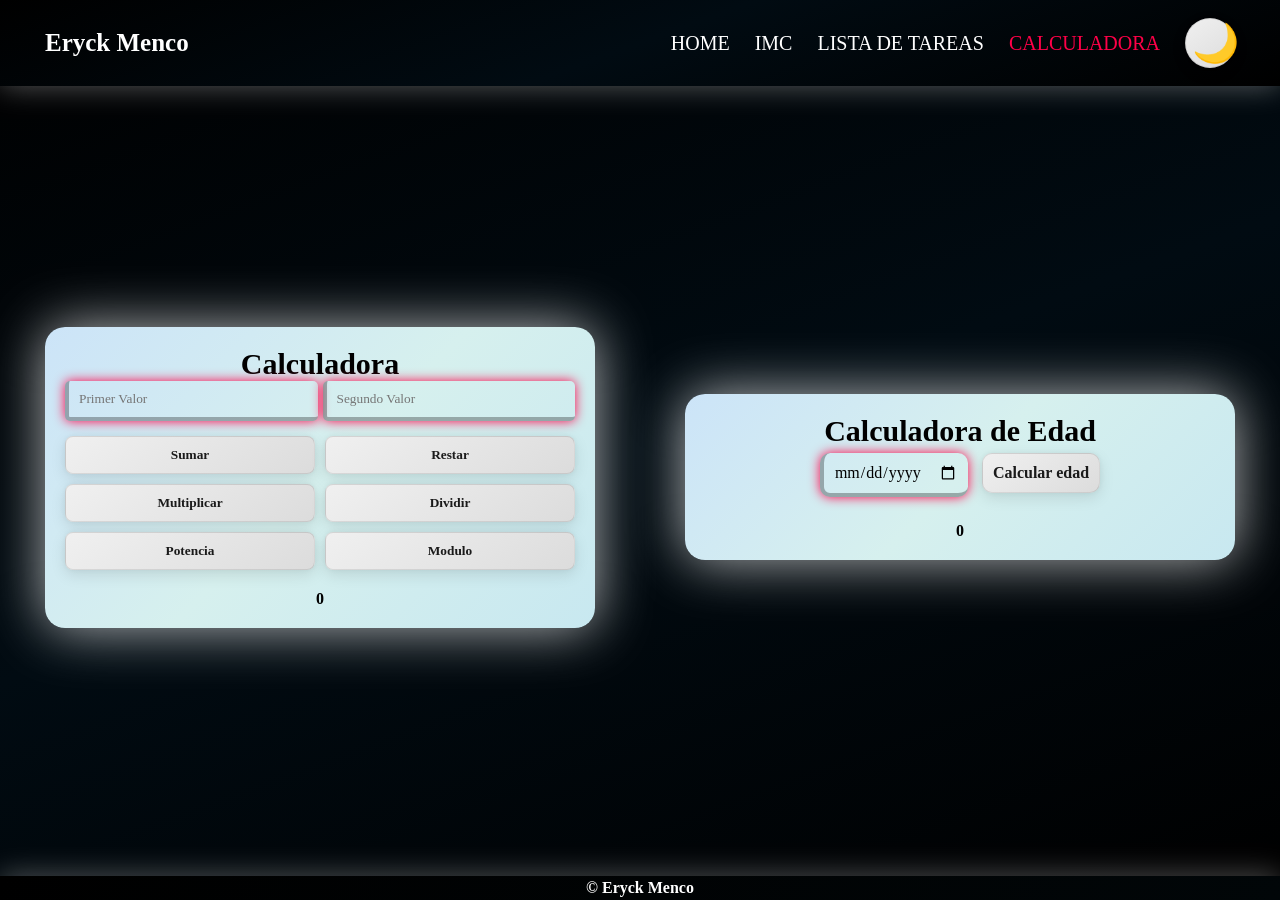
==== calculadora.html @ db06279c "Ajustes Nav, responsive" ====
<!DOCTYPE html>
<html lang="es">
<head>
<meta charset="UTF-8">
<meta name="viewport" content="width=device-width, initial-scale=1.0">
<link rel="stylesheet" href="./css/styles.css">
<link rel="stylesheet" href="./css/calculadora.css">
<link rel="icon" href="./favicon/favicon.ico" type="image/png">
<script src="./Js/modoOscuro.js" defer></script>
<title>Calculadora De Edad</title>
</head>
<body class="oscuro">
    <nav class="cont_nav">
        <a href="./index.html" id="logo" >Eryck Menco</a>
        <ul class="nav-left">
            <li><a href="./index.html">HOME</a></li>
            <li><a href="./imc.html">IMC</a></li>
            <li><a href="./listaDetareas.html">LISTA DE TAREAS</a></li>
            <!-- <li><a href="./Saludo.html">SALUDO</a></li> -->
            <li><a class="active" href="./calculadora.html">CALCULADORA</a></li>
            <li><button class="btn-tema" onclick="cambiarTema()" >🌙</button></li>
        </ul>
    </nav>

    <div class="principal">
        <div class="contenedor">
            <h1>Calculadora</h1>

            <div class="inputCaledad">
                <input type="number" id="valor1" placeholder="Primer Valor">
                <input type="number" id="valor2" placeholder="Segundo Valor">
            </div>

            <div class="signos">
                <button onclick="sumar()">Sumar</button>
                <button onclick="restar()">Restar</button>
                <button onclick="multiplicar()">Multiplicar</button>
                <button onclick="dividir()">Dividir</button>
                <button onclick="potencia()">Potencia</button>
                <button onclick="modulo()">Modulo</button>
            </div>

            <p id="resultado">0</p> 

        </div>

        <div class="contenedor ">
            <h1>Calculadora de Edad</h1>
            <input class="calculadoraE" type="date" id="fechaNacimiento">
            <button class="calculadoraE" id="btnCalcular">Calcular edad</button>
            <p id="resultadoo">0</p> 
        </div>

    </div>
    <footer>
        <p>© Eryck Menco</p>
    </footer>
    <script src="./Js/calculadora.js" defer></script>
    <script src="./Js/calculadoraE.js" defer></script>
</body>
</html>
---- css/styles.css ----
/* Pagina principal */
* {
    margin: 0;
    box-sizing: border-box;
    font-family: fantasy;
    transition: all 0.5s ease;
}
body {
  margin: 0;
  padding: 0;
  background: linear-gradient(135deg, #cce4f8, #d6f0ee, #c8e8f0);
  overflow-x: hidden;
  height: 100vh;
  display: flex;
  flex-direction: column;
}

/* Nav */
.cont_nav {
  background: linear-gradient(135deg, #d6f0ee, #c8e8f0, #cce4f8);
  box-shadow: 0 0 30px 0 rgba(235, 235, 235, 0.381); 
  padding: 18px 45px;
  display: flex;
  justify-content: space-between;
  align-items: center;
  z-index: 9999;
}

#logo {
  color: rgb(0, 0, 0);
  font-size: 25px;
  font-weight: bold;
  text-decoration: none;
}

.nav-left {
  align-items: center;
  list-style: none;
  display: flex;
  gap: 25px;
  padding: 0;
  margin: 0;
}

.nav-left a {
  font-size: 20px;
  text-decoration: none;
  color: #000000;
}

.nav-left a:hover {
  color: #4facfe;
  transform: scale(0.97);
  transform: translateY(-3px);
}

.nav-left a.active {
  color: #4facfe;
}

#logo:hover {
  color: #4facfe;
}

/* Boton oscuro */
.btn-tema {
  width: 50px;
  height: 50px;
  border-radius: 50%;
  border: none;
  font-size: 38px;
  text-align: center;
  cursor: pointer;
}

.oscuro .btn-tema {
    background-color: #ffffff;

}
.btn-tema:hover {
  transform: translateY(-3px);
  box-shadow: 0 10px 25px rgb(0, 0, 0);
}

.principal {
    height: calc(100vh - 117.5px);
    display: flex;
    text-align: center;
    justify-content: center;
    align-items: center;
}

.contenedor {
    margin: auto;
    padding: 20px;
    width: 100%;
    max-width: 550px;
    background: linear-gradient(160deg, #000000, #010b12, #000000);
    border-radius: 20px;
    box-shadow: 0 0 55px 0 rgba(0, 0, 0, 0.6);
}

.conIndexImg {
    margin: auto;
    width: 100%;
    max-width: 550px;
    overflow: hidden;
    box-shadow: 0 0 55px 0 rgba(0, 0, 0, 0.6);
    border-radius: 20px;
}

.conIndexImg img {
    width: 100%;
    height: auto;
    max-height: 300px;
    border-radius: 20px;
    display: block;
    object-fit: initial;
    transform: scale(1.02);
}

h1 {
    color: rgb(255, 246, 246);
    font-size: 30px;
}

p {
    color: #ffffff;
    font-weight: bold;
    text-align: center;
}

input {
    border: none;
    background-color: transparent; 
    color: rgb(255, 255, 255);
    box-shadow: 0 0 12px 0 #078bffb3; 
    border-radius: 5px;
    border-bottom: 4px solid rgba(0, 0, 0, 0.585);
    border-left: 4px solid rgba(0, 0, 0, 0.585);
}

input:focus {
    outline: none;
    border-bottom: 4px solid #4facfe;
    border-left: 4px solid #4facfe; 
}

button {
    background: linear-gradient(145deg, #2b2b2b, #1a1a1a);
    color: #ffffff;
    font-family: fantasy;
    border: none;
    border-radius: 8px;
    cursor: pointer;
    font-weight: bold;
    box-shadow: 0 5px 15px rgba(0,0,0,0.7),
    0 0 10px rgba(255,255,255,0.1);
    transition: all 0.3s ease;
}

button:hover {
  background: linear-gradient(145deg, #3a3a3a, #222);
  box-shadow: 0 10px 25px rgba(0,0,0,0.9),
  0 0 10px rgba(255,255,255,0.3);
  transform: scale(1.05);
}

footer {
  margin-top: auto;
  text-align: center;
  width: 100%;
  clear: both;
  background: linear-gradient(135deg, #c8e8e8, #b8daf0);
  padding: 3px;
  box-shadow: 0 0 30px 0 rgba(235, 235, 235, 0.381); 
}
footer p {
  color: #000000;
}

.oscuro .btn-tema:hover {
  transform: translateY(-3px);
  box-shadow: 0 15px 25px rgba(102, 255, 0, 0.841);
}


/* oscuro */
.oscuro {
  background: linear-gradient(160deg, #000000, #010b12, #000000);
}

.oscuro .cont_nav  {
  background: linear-gradient(160deg, #000000, #010b12, #000000);
  color: white;
}

.oscuro .cont_nav a {
  color: white;
}

.oscuro #logo {
  color: #ffffff;
}
.oscuro .nav-left a:hover {
  color:  #ff0048;
}

.oscuro .nav-left a.active {
  color:  #ff0048;
}

.oscuro #logo:hover {
  color:  #ff0048;
}

.oscuro .contenedor {
  background: linear-gradient(135deg, #cce4f8, #d6f0ee, #c8e8f0);
  box-shadow: 0 0 55px 0 rgba(255, 255, 255, 0.722);
}

.oscuro .conIndexImg {
  background: linear-gradient(135deg, #cce4f8, #d6f0ee, #c8e8f0);
  box-shadow: 0 0 55px 0 rgba(255, 255, 255, 0.722);
}

.oscuro h1 {
    color: #000000;
    font-size: 30px;
}

.oscuro p {
    color: #000000;
    font-weight: bold;
}

.oscuro input {
    background-color: transparent; 
    color: rgb(0, 0, 0);
    box-shadow: 0 0 12px 0 #ff0048; 
    border-radius: 5px;
    border-bottom: 4px solid rgba(0, 0, 0, 0.295);
    border-left: 4px solid rgba(0, 0, 0, 0.295);
}

.oscuro input:focus {
    outline: none;
    border-bottom: 4px solid #ff0048;
    border-left: 4px solid #ff0048; 
}

.oscuro button {
    background: linear-gradient(145deg, #f0f0f0, #dcdcdc);
    color: #1a1a1a;
    font-family: fantasy;
    border: 1px solid rgba(0,0,0,0.1);
    box-shadow: 
    0 5px 15px rgba(0,0,0,0.1),
    0 0 5px rgba(0,0,0,0.05);
    transition: all 0.3s ease;
}

.oscuro button:hover {
    background: linear-gradient(145deg, #f0f0f0, #dcdcdc);
    box-shadow: 0 10px 25px rgba(0,0,0,0.15),
    0 0 10px rgba(0,0,0,0.1);
    border: 1px solid rgba(0,0,0,0.2);
    transform: scale(1.05);
}

.oscuro footer {
  background:linear-gradient(135deg, #000000, #010608);
}

.oscuro footer p {
  color: #ffffff;
} 

/* RESPONSIVE */
@media (max-width: 1150px) {
  .principal {
    flex-direction: column;
    align-items: center;
  }

  .contenedor {
    width: 100%;
    margin: auto;
    padding: 20px;
    width: 100%;
  }
}
---- css/calculadora.css ----
.inputCaledad {
    outline: none;
    display: flex;
    gap: 5px;
}

.inputCaledad input {
    padding: 10px;
    flex: 1;
    box-sizing: border-box;
}

 .signos {
    display: grid;
    grid-template-columns: 1fr 1fr;
    gap: 10px;
    margin-top: 15px;
}

.signos button {
    padding: 10px;
}

#resultado {
    margin-top: 20px;
    text-align: center;
}

/* Calculadora Edad */

input.calculadoraE,
button.calculadoraE {
    margin: 5px;
    padding: 10px;
    font-size: 16px;
    border-radius: 10px;
}

button.calculadoraE {
    padding: 10px;
}

#resultadoo {
    margin-top: 20px;
    text-align: center;
}
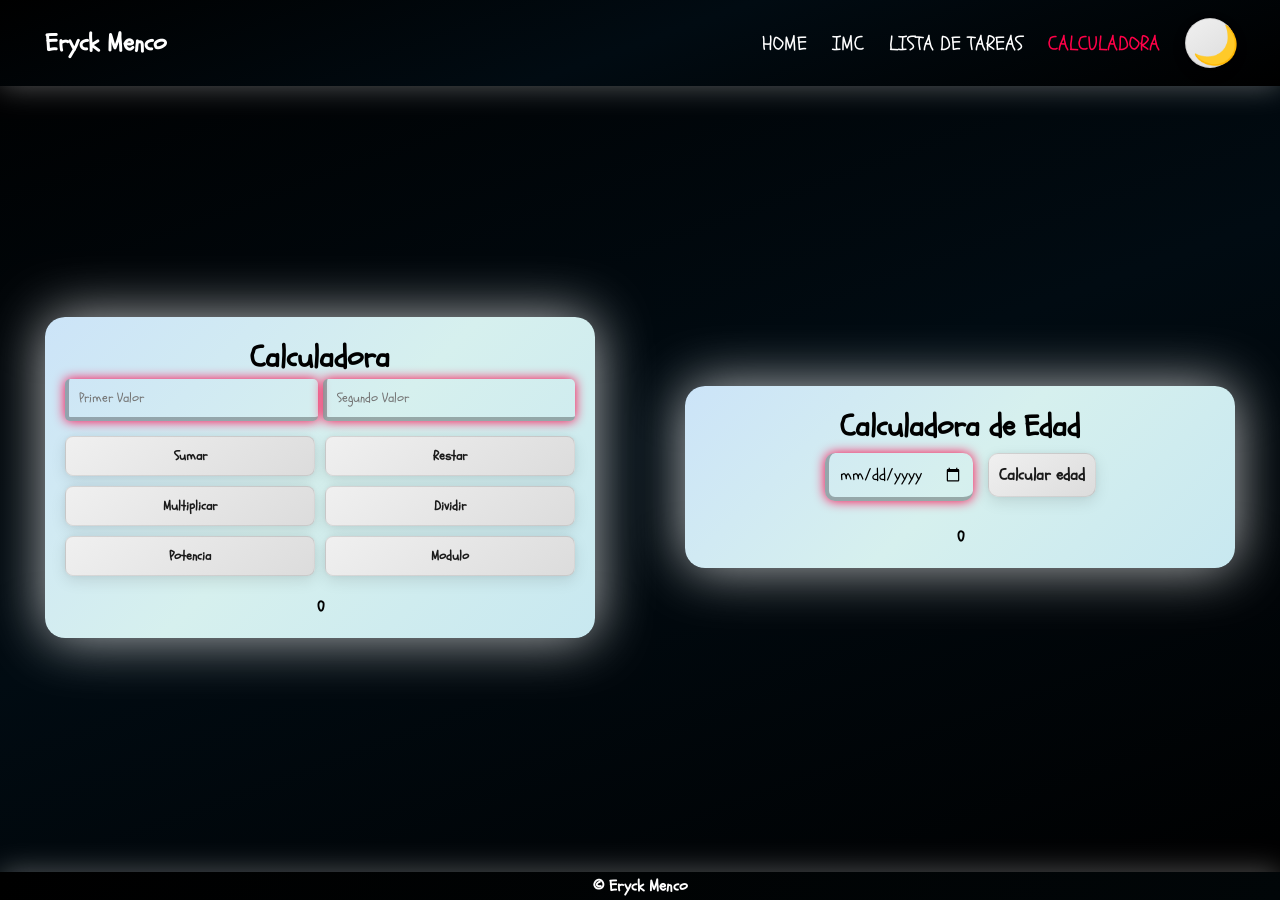
==== commit c9a05e34: "Fonts" ====
--- a/calculadora.html
+++ b/calculadora.html
@@ -6,6 +6,7 @@
 <link rel="stylesheet" href="./css/styles.css">
 <link rel="stylesheet" href="./css/calculadora.css">
 <link rel="icon" href="./favicon/favicon.ico" type="image/png">
+<link rel="stylesheet" href="./css/font.css">
 <script src="./Js/modoOscuro.js" defer></script>
 <title>Calculadora De Edad</title>
 </head>
--- a/css/styles.css
+++ b/css/styles.css
@@ -1,10 +1,12 @@
-/* Pagina principal */
 * {
     margin: 0;
     box-sizing: border-box;
-    font-family: fantasy;
+    font-family: Eryckfont;
     transition: all 0.5s ease;
 }
+
+/* Pagina principal */
+
 body {
   margin: 0;
   padding: 0;
@@ -73,10 +75,6 @@
   cursor: pointer;
 }
 
-.oscuro .btn-tema {
-    background-color: #ffffff;
-
-}
 .btn-tema:hover {
   transform: translateY(-3px);
   box-shadow: 0 10px 25px rgb(0, 0, 0);
@@ -149,7 +147,7 @@
 button {
     background: linear-gradient(145deg, #2b2b2b, #1a1a1a);
     color: #ffffff;
-    font-family: fantasy;
+    font-family: Eryckfont;
     border: none;
     border-radius: 8px;
     cursor: pointer;
@@ -179,39 +177,42 @@
   color: #000000;
 }
 
+/* oscuro */
+
+.oscuro {
+  background: linear-gradient(160deg, #000000, #010b12, #000000);
+}
+
+.oscuro .cont_nav  {
+  background: linear-gradient(160deg, #000000, #010b12, #000000);
+  color: white;
+}
+
+.oscuro .cont_nav a {
+  color: white;
+}
+
+.oscuro #logo {
+  color: #ffffff;
+}
+.oscuro .nav-left a:hover {
+  color:  #ff0048;
+}
+
+.oscuro .nav-left a.active {
+  color:  #ff0048;
+}
+
+.oscuro #logo:hover {
+  color:  #ff0048;
+}
+.oscuro .btn-tema {
+    background-color: #ffffff;
+
+}
 .oscuro .btn-tema:hover {
   transform: translateY(-3px);
   box-shadow: 0 15px 25px rgba(102, 255, 0, 0.841);
-}
-
-
-/* oscuro */
-.oscuro {
-  background: linear-gradient(160deg, #000000, #010b12, #000000);
-}
-
-.oscuro .cont_nav  {
-  background: linear-gradient(160deg, #000000, #010b12, #000000);
-  color: white;
-}
-
-.oscuro .cont_nav a {
-  color: white;
-}
-
-.oscuro #logo {
-  color: #ffffff;
-}
-.oscuro .nav-left a:hover {
-  color:  #ff0048;
-}
-
-.oscuro .nav-left a.active {
-  color:  #ff0048;
-}
-
-.oscuro #logo:hover {
-  color:  #ff0048;
 }
 
 .oscuro .contenedor {
@@ -252,7 +253,7 @@
 .oscuro button {
     background: linear-gradient(145deg, #f0f0f0, #dcdcdc);
     color: #1a1a1a;
-    font-family: fantasy;
+    font-family: Eryckfont;
     border: 1px solid rgba(0,0,0,0.1);
     box-shadow: 
     0 5px 15px rgba(0,0,0,0.1),
@@ -277,6 +278,7 @@
 } 
 
 /* RESPONSIVE */
+
 @media (max-width: 1150px) {
   .principal {
     flex-direction: column;
@@ -289,4 +291,10 @@
     padding: 20px;
     width: 100%;
   }
+  .cont_nav {
+    display: flex;
+    flex-wrap: wrap;
+    align-content: flex-start;
+    text-align: center;
+  }
 }
--- a/css/font.css
+++ b/css/font.css
@@ -0,0 +1,6 @@
+@font-face {
+    font-family: "Eryckfont";
+    src: url("../font/Schoolbell-Regular.ttf") format("truetype");
+    font-weight: 400;
+    font-style: normal;
+}
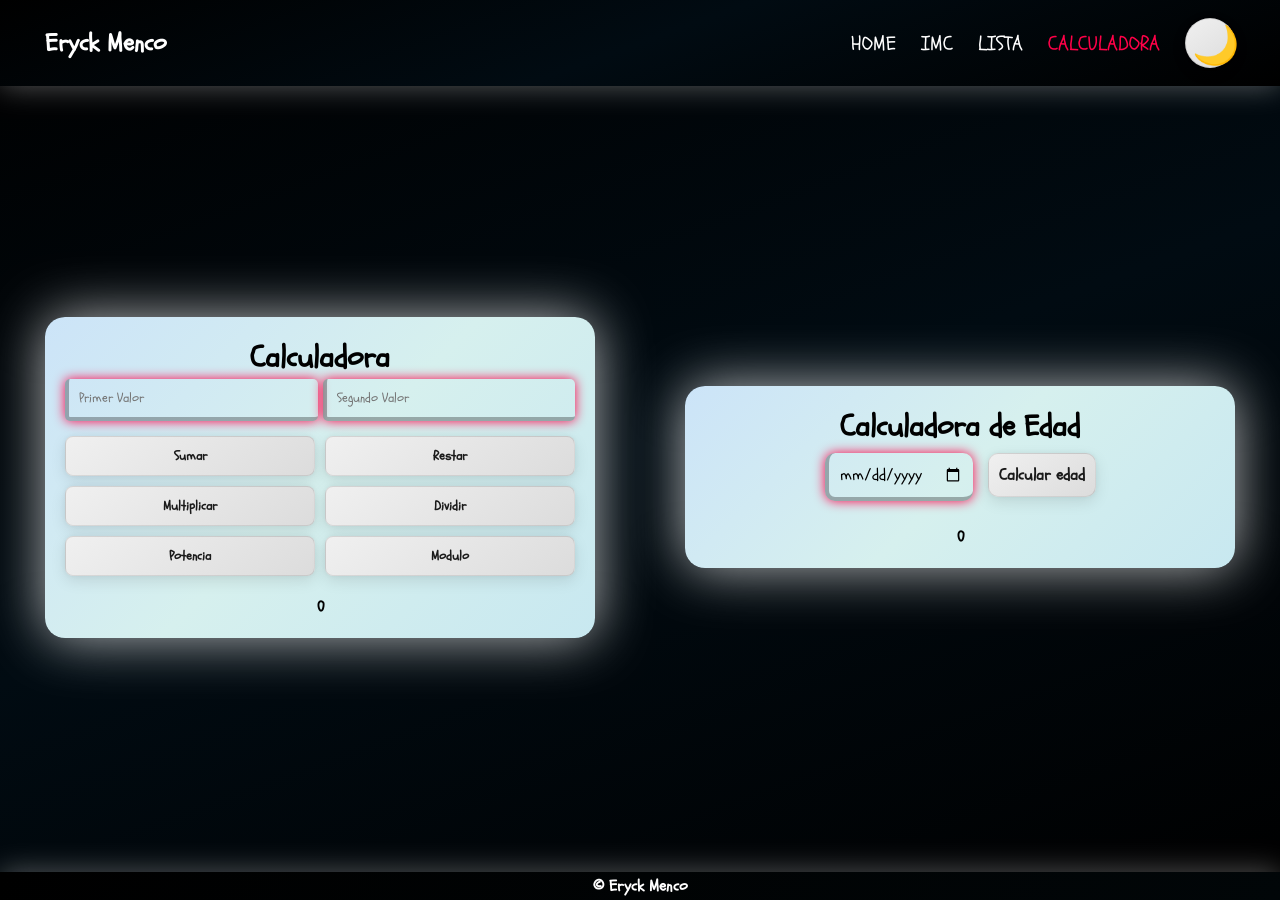
==== commit 601da86c: "Cambio en nav" ====
--- a/calculadora.html
+++ b/calculadora.html
@@ -16,7 +16,7 @@
         <ul class="nav-left">
             <li><a href="./index.html">HOME</a></li>
             <li><a href="./imc.html">IMC</a></li>
-            <li><a href="./listaDetareas.html">LISTA DE TAREAS</a></li>
+            <li><a href="./listaDetareas.html">LISTA</a></li>
             <!-- <li><a href="./Saludo.html">SALUDO</a></li> -->
             <li><a class="active" href="./calculadora.html">CALCULADORA</a></li>
             <li><button class="btn-tema" onclick="cambiarTema()" >🌙</button></li>
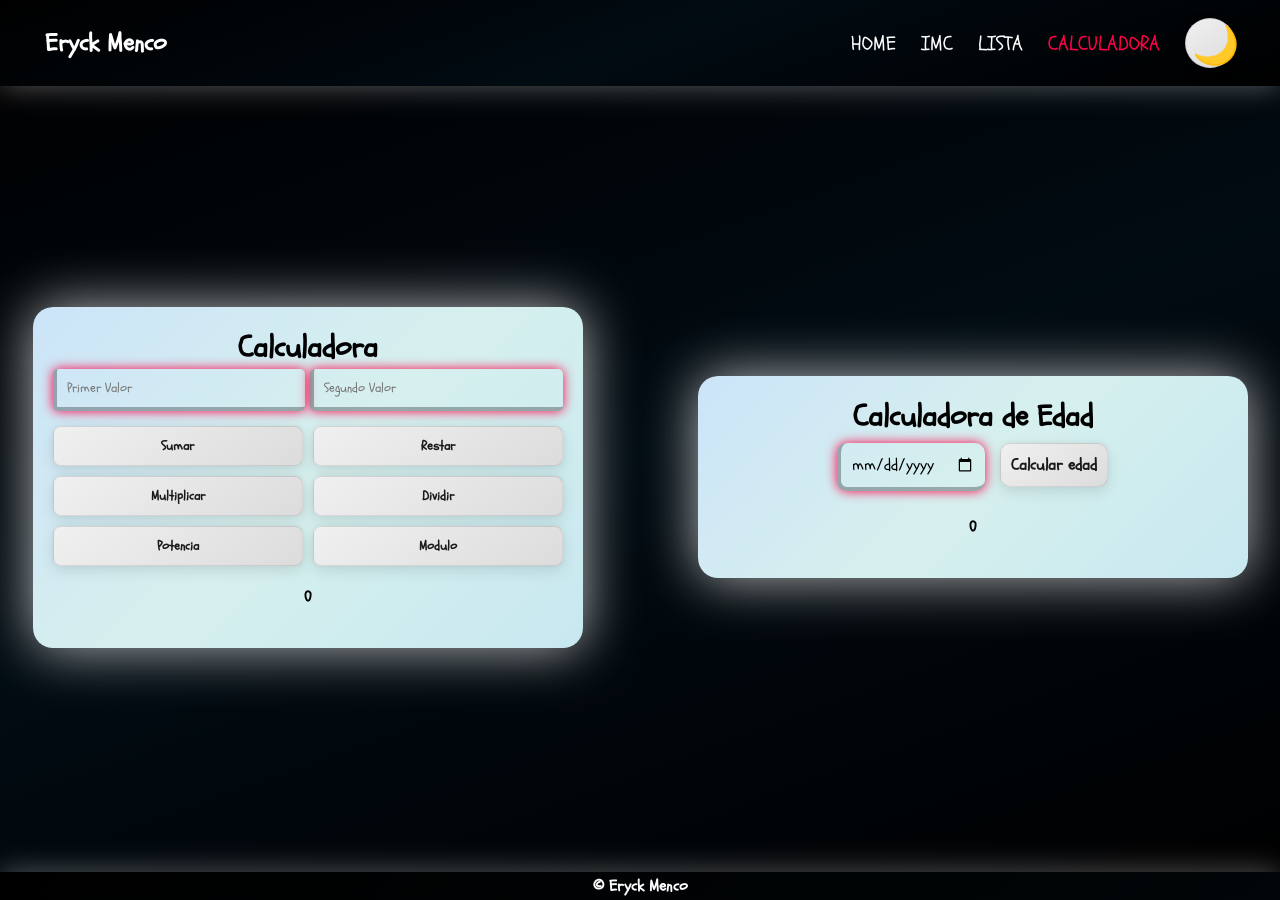
==== commit 8e98ea71: "Nuevas configuraciones" ====
--- a/calculadora.html
+++ b/calculadora.html
@@ -8,21 +8,23 @@
 <link rel="icon" href="./favicon/favicon.ico" type="image/png">
 <link rel="stylesheet" href="./css/font.css">
 <script src="./Js/modoOscuro.js" defer></script>
+<script src="./Js/hamburguesa.js" defer></script>
 <title>Calculadora De Edad</title>
 </head>
 <body class="oscuro">
-    <nav class="cont_nav">
+    <nav class="cont_nav" id="header">
         <a href="./index.html" id="logo" >Eryck Menco</a>
         <ul class="nav-left">
             <li><a href="./index.html">HOME</a></li>
             <li><a href="./imc.html">IMC</a></li>
             <li><a href="./listaDetareas.html">LISTA</a></li>
-            <!-- <li><a href="./Saludo.html">SALUDO</a></li> -->
             <li><a class="active" href="./calculadora.html">CALCULADORA</a></li>
             <li><button class="btn-tema" onclick="cambiarTema()" >🌙</button></li>
-        </ul>
+        </ul>     
+		<button id="header-menu">
+		    <img src="./img/menu.png" alt="">
+		</button>
     </nav>
-
     <div class="principal">
         <div class="contenedor">
             <h1>Calculadora</h1>
--- a/css/styles.css
+++ b/css/styles.css
@@ -12,7 +12,7 @@
   padding: 0;
   background: linear-gradient(135deg, #cce4f8, #d6f0ee, #c8e8f0);
   overflow-x: hidden;
-  height: 100vh;
+  min-height: 100vh;
   display: flex;
   flex-direction: column;
 }
@@ -81,8 +81,9 @@
 }
 
 .principal {
-    height: calc(100vh - 117.5px);
+    min-height: calc(100vh - 117.5px);
     display: flex;
+    gap: 50px;
     text-align: center;
     justify-content: center;
     align-items: center;
@@ -96,6 +97,9 @@
     background: linear-gradient(160deg, #000000, #010b12, #000000);
     border-radius: 20px;
     box-shadow: 0 0 55px 0 rgba(0, 0, 0, 0.6);
+}
+.contenedor p {
+  margin-bottom: 20px;
 }
 
 .conIndexImg {
@@ -277,12 +281,87 @@
   color: #ffffff;
 } 
 
+
+.lista a {
+	display: inline-block;
+	text-decoration: none;
+	color: white;
+	padding: 20px;
+
+	transition: background-color 200ms, color 200ms;
+
+	&:hover {
+		background-color: white;
+		color: black;
+	}
+}
+
+#header-menu {
+	display: none;
+	background: transparent;
+	border: none;
+	padding: 5px;
+
+	& img {
+		height: 32px;
+	}
+}
+
+
+
+
 /* RESPONSIVE */
 
-@media (max-width: 1150px) {
+@media (max-width: 800px) {
   .principal {
     flex-direction: column;
     align-items: center;
+  }
+  .nav-left {
+    display: none;
+  }
+  #header {
+  color: white;
+	display: flex;
+	justify-content: space-around;
+	align-items: center;
+	background-color: black;
+	padding: 0 10px;
+  }
+  .lista {
+		display: none;
+	}
+
+	#header-menu {
+		display: block;
+	}
+
+	.abierto .nav-left {
+		display: flex;
+		position: fixed;
+		flex-direction: column;
+    padding: 20px 0;
+    width: 35%; 
+		height: fit-content; 
+    bottom: auto; 
+    top: 48px; 
+    right: 0;
+    background: linear-gradient(135deg, #d6f0ee, #c8e8f0, #cce4f8);
+    border-radius: 5px;
+	}
+
+.abierto .nav-left li:hover {
+  color: #ff0048;
+  transition: all 0.2s ease;
+} 
+
+  .oscuro .abierto .nav-left {
+    background: linear-gradient(160deg, #000000, #010b12, #000000);
+  }
+  
+  .oscuro .abierto .nav-left li:hover {
+    color: #4facfe;
+    transition: all 0.2s ease;
   }
 
   .contenedor {
